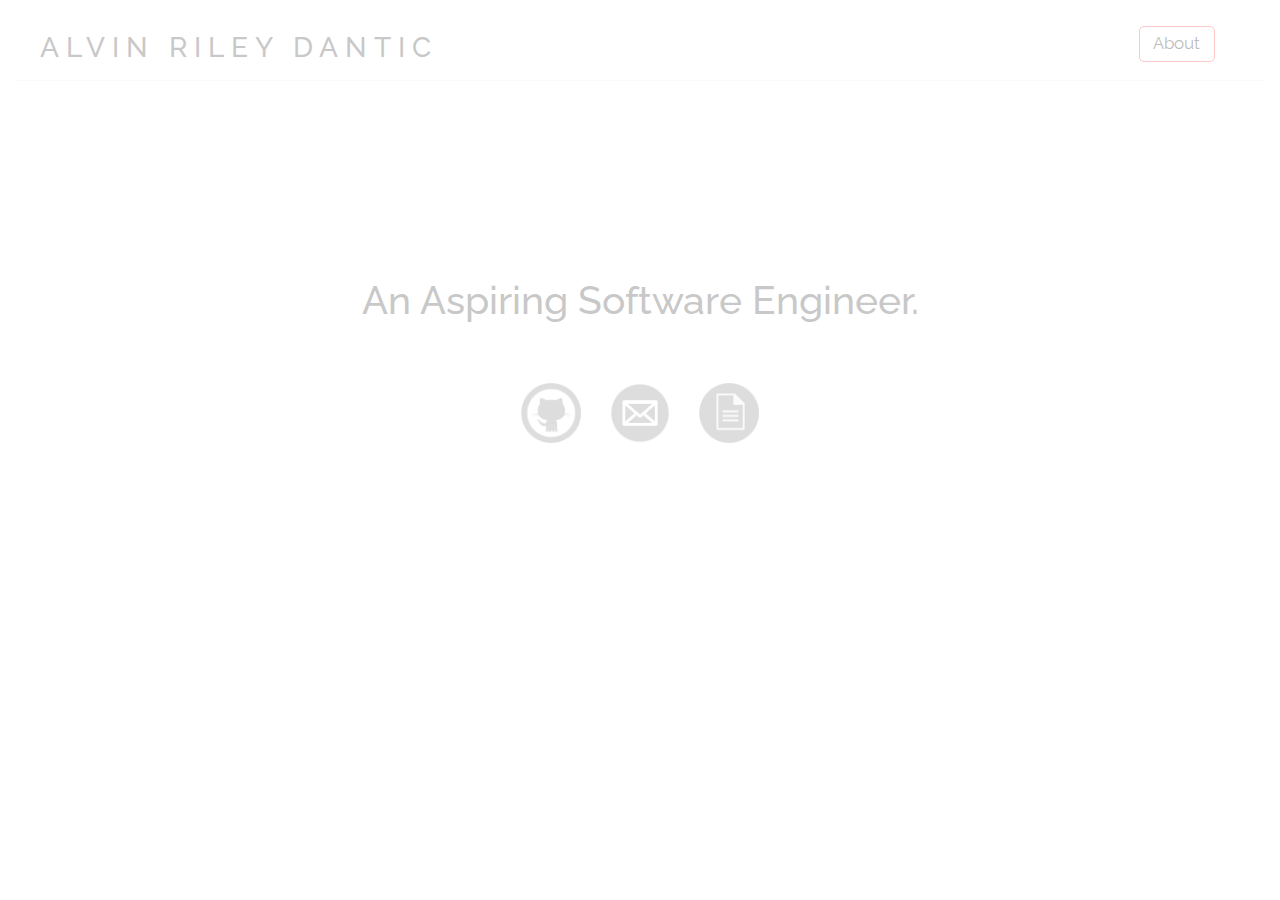
==== index.html @ 8632f661 "updated version" ====
<!DOCTYPE HTML>
<html lang="en">
  <head>
    <!-- This tells the browser how to read the document. -->
    <meta charset="utf-8">
    <!-- Internet Explorer browser compatible -->
    <meta http-equiv="X-UA-Compatible" content="IE=edge">
    <!-- Enable responsiveness on mobile devices -->
    <meta name="viewport" content="width=device-width, initial-scale=1">
    <!-- Descriptive Meta Tags -->
    <meta name="description" content="Alvin Dantic">
    <meta name="author" content="Alvin Dantic">
    <!-- Google Analytics Verification Tag -->
    <meta name="google-site-verification" content="e7vkFdCT8hgMJ-zgM6Mp1znMftREhd69_EID6dKGP1M" />
    <!-- Title of homepage -->
    <title>Alvin Dantic</title>
    <!-- Include Bootstrap -->
    <link rel="stylesheet" href="css/bootstrap.min.css">
    <!-- Load custom page styles -->
    <link rel="stylesheet" href="css/styles.css">
    <!-- Google Fonts -->
    <link href="https://fonts.googleapis.com/css?family=Raleway:200" rel="stylesheet">
    <!-- Google Analytics Tracking -->
    <script src="js/analyticstracking.js"></script>
    <script type="text/javascript" src="js/jquery-3.1.1.min.js" defer="defer"></script>
    <script src="js/fade.js" defer="defer"></script>
  </head>
  <body>
    <div class="container-fluid raleway-font">
      <div class="row header">
        <div class="col-md-12">
          <h1 class="title">ALVIN RILEY DANTIC</h1>
          <a href="pages/aboutme.html" class="page-link clickable">About</a>
        </div>
      </div>
      <hr>
      <div class="row">
        <h2 class="text-center col-md-12" id="home-description">An Aspiring Software Engineer.</h2>
      </div>
      <div class="row">
        <ul class="col-md-12 links text-center">
          <li><a href="https://github.com/alvin562"><img src="img/giticon-min.png" alt="Git Icon" class="clickable"/></a></li>
          <li><a href="mailto:alvindantic562@gmail.com"><img src="img/emailicon-min.png" alt="Email Icon" class="clickable"/></a></li>
          <li><a href="img/resume.pdf"><img src="img/resumeicon-min.png" alt="Resume Icon" class="clickable"/></a></li>
        </ul>
      </div>
    </div>
  </body>
</html>
---- css/styles.css ----
.raleway-font {
  font-family: 'Raleway', sans-serif;
}


h1{
  display: inline-block;
}


a{
  color: black;
}


.header {
  margin-top: 1%;
}


.title {
  letter-spacing: 7px;
  font-size: 200%;
  margin-left: 2%;
}


.page-link {
  border: 1px solid #ff3333;
  border-radius: 5px;
  padding: 0.4%;
  padding-left: 1.1%;
  padding-right: 1.1%;
  font-size: 120%;
  margin-right: 4%;
  margin-top: 1.1%;
  font-color: black;
  float: right;
}


hr {
  margin-top: 0.5%;
}


#home-description {
  font-size: 275%;
  margin-top: 14%;
}


.about-content {
  margin-top: 10%;
  animation: 1.5s about-content;
}


@keyframes about-content {
  from {
    margin-top: 100%;
  }

  to {
    margin-top: 10%;
  }
}


#about-description {
  font-size: 160%;
  width: 60%;
}


#profile-pic {
  width: 50%;
  height: 50%;
}


#pic-description {
  font-style: italic;
  margin-right: 5%;
}


li {
  display: inline-block;
}


.links {
  list-style: none;
  margin-top: 4%;
}


img {
  width: 60px;
  height: 60px;
  margin-right: 25px;
}


.links > li:last-child  > a > img {
  margin-right: 0px;
}


.clickable:hover {
  opacity: 0.7;
  cursor: pointer;
  text-decoration: none;
}
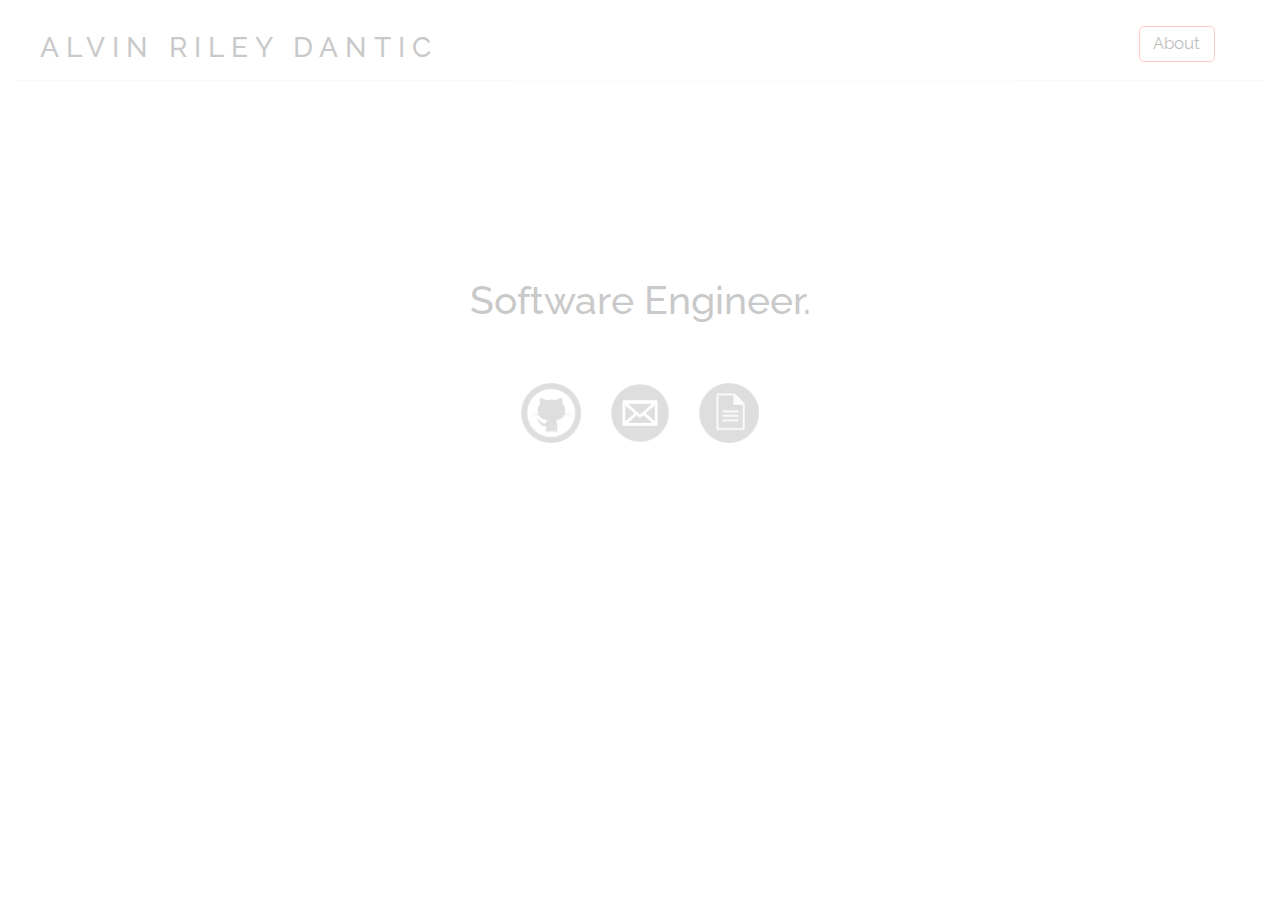
==== commit 096f5a13: "updating home description" ====
--- a/index.html
+++ b/index.html
@@ -35,7 +35,7 @@
       </div>
       <hr>
       <div class="row">
-        <h2 class="text-center col-md-12" id="home-description">An Aspiring Software Engineer.</h2>
+        <h2 class="text-center col-md-12" id="home-description">Software Engineer.</h2>
       </div>
       <div class="row">
         <ul class="col-md-12 links text-center">
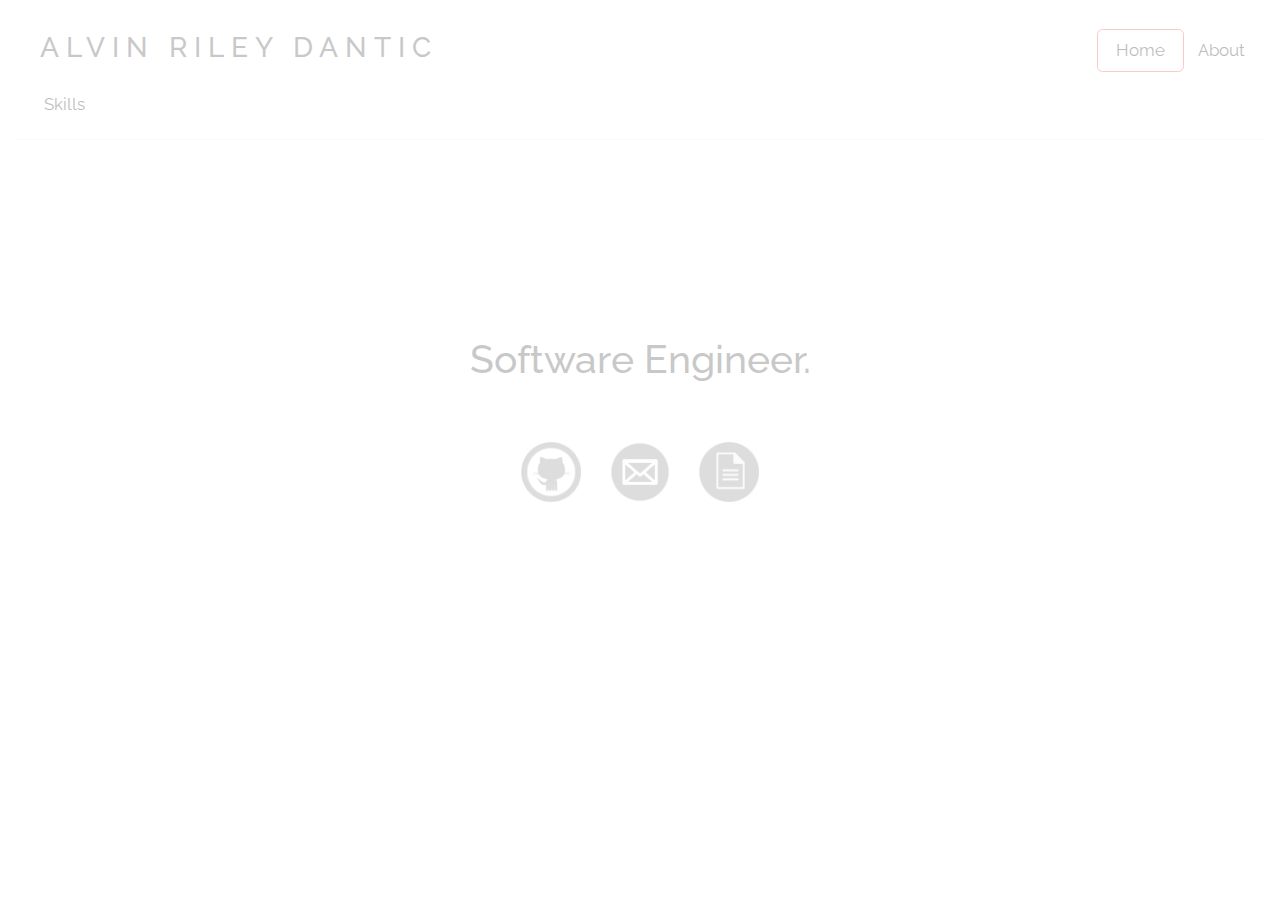
==== commit c4394a58: "refactored header page links" ====
--- a/index.html
+++ b/index.html
@@ -30,7 +30,11 @@
       <div class="row header">
         <div class="col-md-12">
           <h1 class="title">ALVIN RILEY DANTIC</h1>
-          <a href="pages/aboutme.html" class="page-link clickable">About</a>
+          <ul class="page-links home-page-links">
+            <li><a href="index.html" class="bordered page-link clickable">Home</a></li>
+            <li><a href="pages/aboutme.html" class="page-link clickable">About</a></li>
+            <li><a href="index.html" class="page-link clickable">Skills</a></li>
+          </ul>
         </div>
       </div>
       <hr>
--- a/css/styles.css
+++ b/css/styles.css
@@ -7,16 +7,13 @@
   display: inline-block;
 }
 
-
 a{
   color: black;
 }
 
-
 .header {
   margin-top: 1%;
 }
-
 
 .title {
   letter-spacing: 7px;
@@ -24,20 +21,43 @@
   margin-left: 2%;
 }
 
+.bordered {
+  border: 1px solid #ff3333;
+  border-radius: 5.5px;
+}
+
+.right-most-button {
+  margin-right: 4%;
+  padding-right: 1.1%;
+}
+
+.buttons-on-right {
+  margin-right: 50%;
+}
 
 .page-link {
-  border: 1px solid #ff3333;
-  border-radius: 5px;
-  padding: 0.4%;
-  padding-left: 1.1%;
-  padding-right: 1.1%;
+  padding: 20%;
   font-size: 120%;
-  margin-right: 4%;
-  margin-top: 1.1%;
   font-color: black;
-  float: right;
+  padding-left: 35%;
+  padding-right: 35%;
 }
 
+ul.page-links {
+  display: inline;
+}
+
+ul.home-page-links {
+  margin-left: 48%;
+}
+
+ul.about-me-page-links {
+  margin-left: 63.5%;
+}
+
+ul.page-links > li {
+  padding: 15px;
+}
 
 hr {
   margin-top: 0.5%;
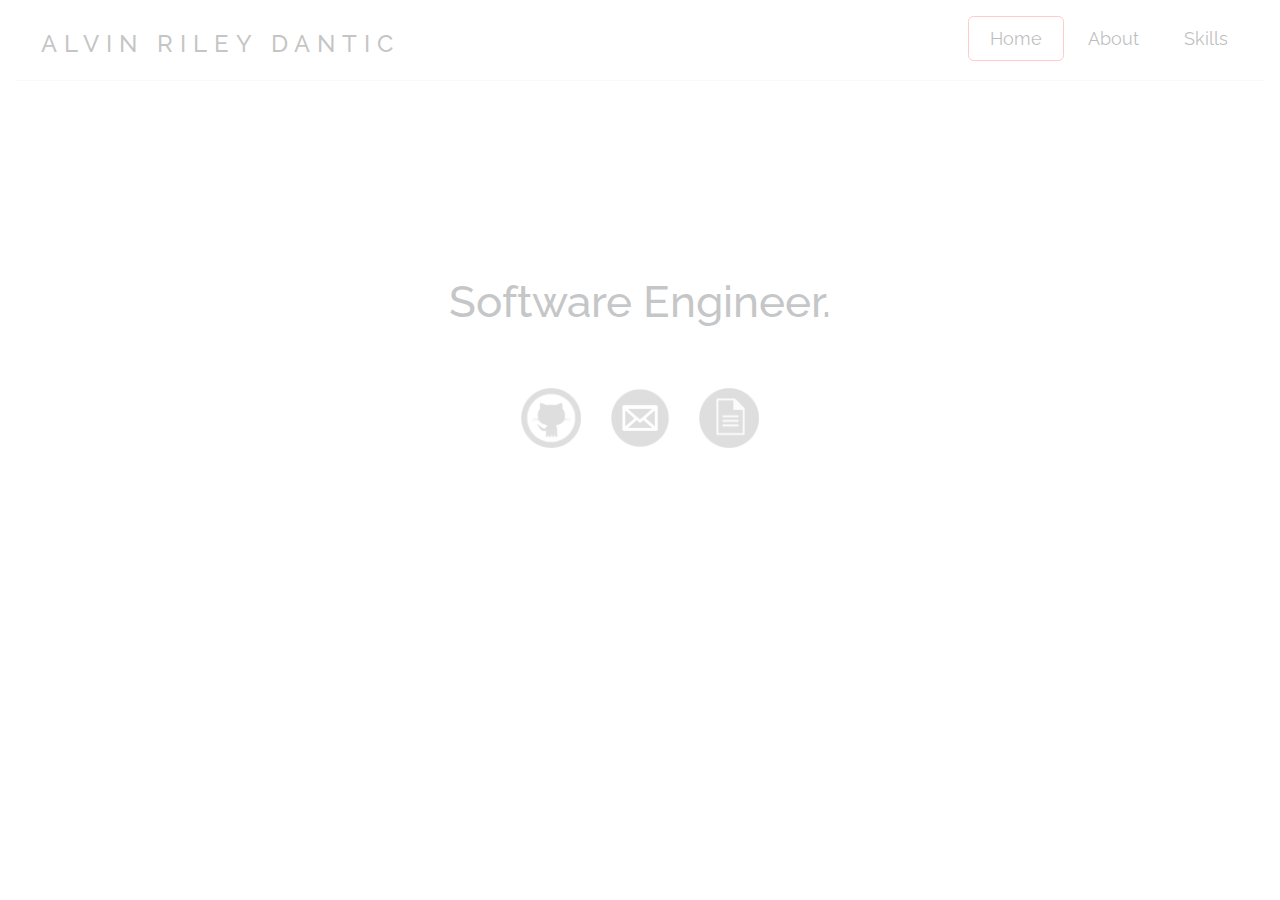
==== commit a24fd6d9: "collapsing links on mobile" ====
--- a/index.html
+++ b/index.html
@@ -24,17 +24,33 @@
     <script src="js/analyticstracking.js"></script>
     <script type="text/javascript" src="js/jquery-3.1.1.min.js" defer="defer"></script>
     <script src="js/fade.js" defer="defer"></script>
+    <!-- these are needed to toggle menu button on mobile -->
+    <script src="https://code.jquery.com/jquery-3.2.1.slim.min.js" integrity="sha384-KJ3o2DKtIkvYIK3UENzmM7KCkRr/rE9/Qpg6aAZGJwFDMVNA/GpGFF93hXpG5KkN" crossorigin="anonymous"></script>
+    <script src="https://cdnjs.cloudflare.com/ajax/libs/popper.js/1.12.9/umd/popper.min.js" integrity="sha384-ApNbgh9B+Y1QKtv3Rn7W3mgPxhU9K/ScQsAP7hUibX39j7fakFPskvXusvfa0b4Q" crossorigin="anonymous"></script>
+    <script src="https://maxcdn.bootstrapcdn.com/bootstrap/4.0.0/js/bootstrap.min.js" integrity="sha384-JZR6Spejh4U02d8jOt6vLEHfe/JQGiRRSQQxSfFWpi1MquVdAyjUar5+76PVCmYl" crossorigin="anonymous"></script>
   </head>
   <body>
     <div class="container-fluid raleway-font">
       <div class="row header">
         <div class="col-md-12">
-          <h1 class="title">ALVIN RILEY DANTIC</h1>
-          <ul class="page-links home-page-links">
-            <li><a href="index.html" class="bordered page-link clickable">Home</a></li>
-            <li><a href="pages/aboutme.html" class="page-link clickable">About</a></li>
-            <li><a href="index.html" class="page-link clickable">Skills</a></li>
-          </ul>
+
+          <nav class="navbar navbar-expand-sm navbar-light">
+            <h3 class="title navbar-brand">ALVIN RILEY DANTIC</h3>
+
+            <button class="navbar-toggler" type="button" data-toggle="collapse" data-target="#pagelinks" aria-controls="pagelinks" aria-expanded="false" aria-label="Toggle navigation">
+              <span class="navbar-toggler-icon"></span>
+            </button>
+
+            <div id="pagelinks" class="collapse navbar-collapse">
+              <ul class="page-links home-page-links ml-auto">
+                <li class="bordered page-link nav-item nav-item-bordered"><a href="">Home</li>
+                <li class="page-link nav-item nav-item-bordered"><a href="pages/aboutme.html">About</a></li>
+                <li class="page-link nav-item nav-item-bordered"><a href="pages/skills.html">Skills</a></li>
+              </ul>
+            </div>
+
+          </nav>
+
         </div>
       </div>
       <hr>
--- a/css/styles.css
+++ b/css/styles.css
@@ -1,7 +1,6 @@
 .raleway-font {
   font-family: 'Raleway', sans-serif;
 }
-
 
 h1{
   display: inline-block;
@@ -17,12 +16,12 @@
 
 .title {
   letter-spacing: 7px;
-  font-size: 200%;
-  margin-left: 2%;
+  font-size: 150%;
+  margin-left: 0.8%;
 }
 
 .bordered {
-  border: 1px solid #ff3333;
+  border: 1px solid #ff3333 !important;
   border-radius: 5.5px;
 }
 
@@ -36,11 +35,7 @@
 }
 
 .page-link {
-  padding: 20%;
-  font-size: 120%;
-  font-color: black;
-  padding-left: 35%;
-  padding-right: 35%;
+  font-size: 110%;
 }
 
 ul.page-links {
@@ -51,30 +46,59 @@
   margin-left: 48%;
 }
 
+.navbar {
+  padding-bottom: 0px;
+}
+
 ul.about-me-page-links {
   margin-left: 63.5%;
 }
 
+ul.skills-page-links {
+  margin-left: 69%;
+}
+
 ul.page-links > li {
-  padding: 15px;
+  padding-left: 21px;
+  padding-right: 21px;
+  padding-bottom: 11px;
+  padding-top: 11px;
+}
+
+@media (min-width: 600px) {
+  .nav-item-bordered {
+  display: inline;
+ }
+}
+
+.nav-item {
+  border: transparent;
+}
+
+li.nav-item:hover {
+  opacity: 0.7;
+  cursor: pointer;
+  text-decoration: none;
+  background-color: white;
+}
+
+li.nav-item a:hover {
+  text-decoration: none;
 }
 
 hr {
-  margin-top: 0.5%;
+  margin-top: 0.4%;
 }
-
 
 #home-description {
   font-size: 275%;
   margin-top: 14%;
 }
 
-
 .about-content {
   margin-top: 10%;
   animation: 1.5s about-content;
 }
-
 
 @keyframes about-content {
   from {
@@ -86,35 +110,34 @@
   }
 }
 
-
 #about-description {
   font-size: 160%;
   width: 60%;
 }
-
 
 #profile-pic {
   width: 50%;
   height: 50%;
 }
 
+#python-logo {
+  width: 50%;
+  height: 50%;
+}
 
 #pic-description {
   font-style: italic;
   margin-right: 5%;
 }
 
-
 li {
-  display: inline-block;
+  display: inline;
 }
-
 
 .links {
   list-style: none;
   margin-top: 4%;
 }
-
 
 img {
   width: 60px;
@@ -122,14 +145,12 @@
   margin-right: 25px;
 }
 
-
 .links > li:last-child  > a > img {
   margin-right: 0px;
 }
 
-
 .clickable:hover {
-  opacity: 0.7;
-  cursor: pointer;
-  text-decoration: none;
+  opacity: 0.7 !important;
+  cursor: pointer !important;
+  text-decoration: none !important;
 }
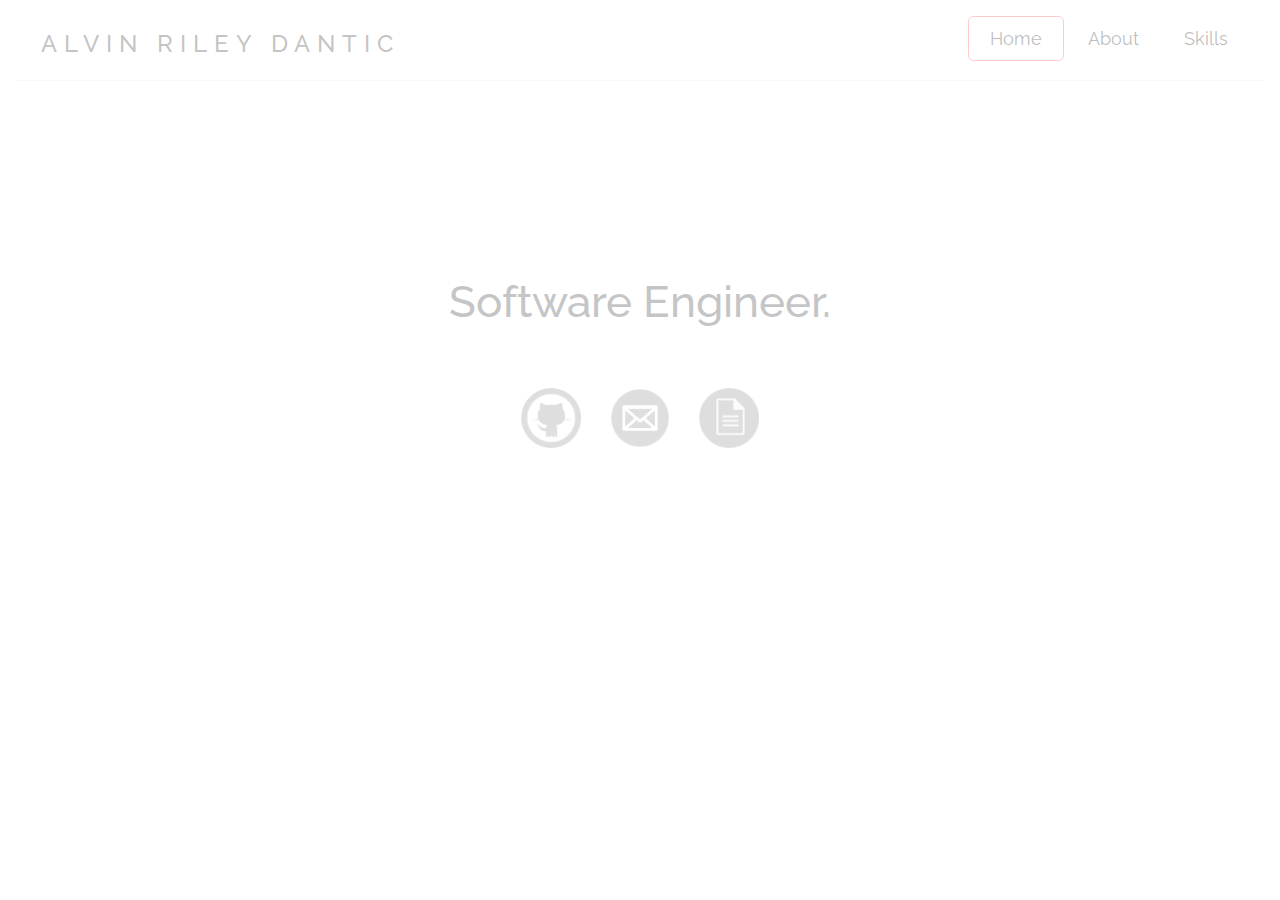
==== commit 95e68dc1: "collapsing links on about page" ====
--- a/index.html
+++ b/index.html
@@ -31,6 +31,8 @@
   </head>
   <body>
     <div class="container-fluid raleway-font">
+
+
       <div class="row header">
         <div class="col-md-12">
 
--- a/css/styles.css
+++ b/css/styles.css
@@ -65,7 +65,7 @@
   padding-top: 11px;
 }
 
-@media (min-width: 600px) {
+@media (min-width: 700px) {
   .nav-item-bordered {
   display: inline;
  }
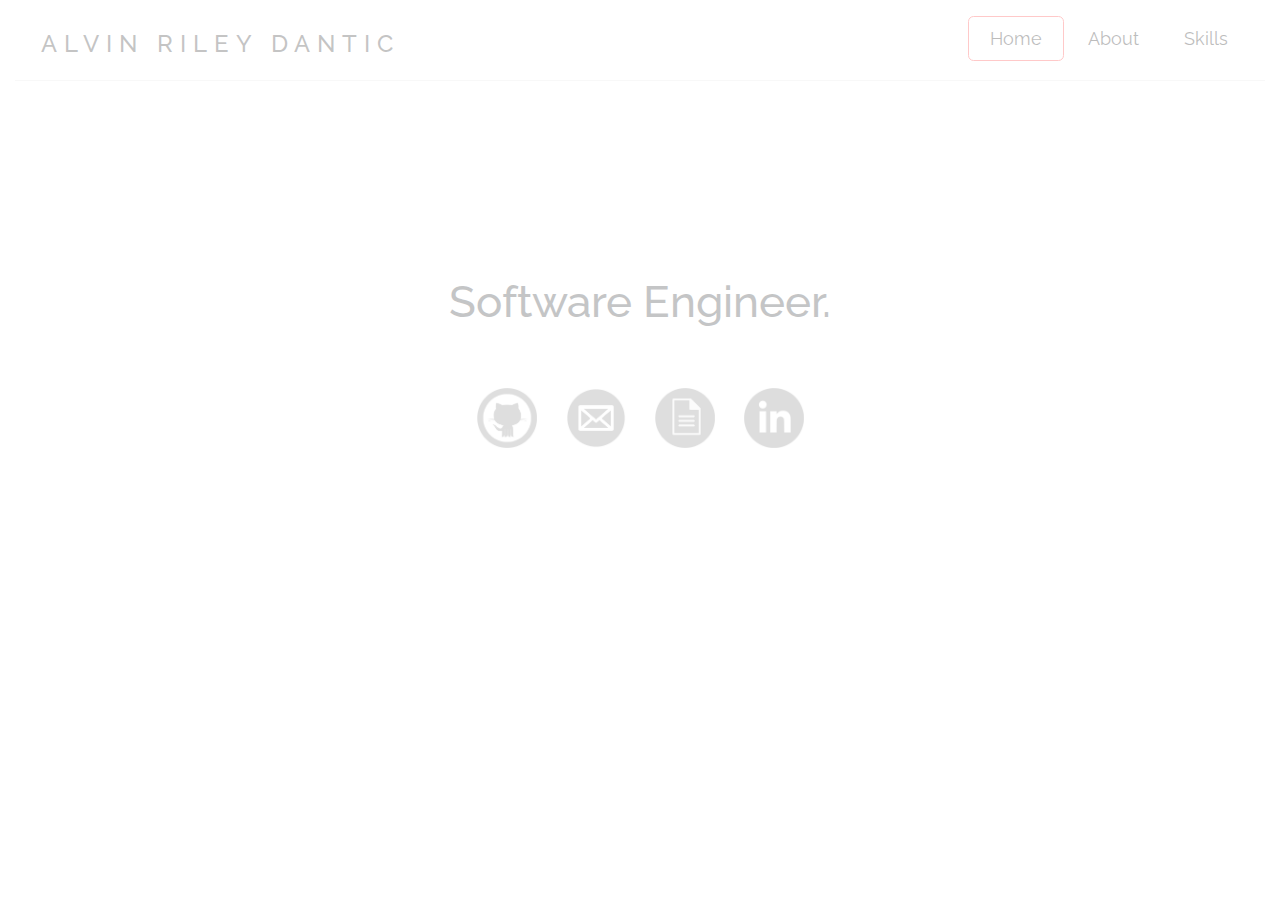
==== commit 0ea6f6ca: "adding linkedin link" ====
--- a/index.html
+++ b/index.html
@@ -30,6 +30,8 @@
     <script src="https://maxcdn.bootstrapcdn.com/bootstrap/4.0.0/js/bootstrap.min.js" integrity="sha384-JZR6Spejh4U02d8jOt6vLEHfe/JQGiRRSQQxSfFWpi1MquVdAyjUar5+76PVCmYl" crossorigin="anonymous"></script>
   </head>
   <body>
+<!--                <span class="lg-view">ALVIN RILEY DANTIC</span>
+            <span class="sm-view">ALVIN DANTIC</span> -->
     <div class="container-fluid raleway-font">
 
 
@@ -37,7 +39,9 @@
         <div class="col-md-12">
 
           <nav class="navbar navbar-expand-sm navbar-light">
-            <h3 class="title navbar-brand">ALVIN RILEY DANTIC</h3>
+            <h3 class="title navbar-brand lg-view">ALVIN RILEY DANTIC</h3>
+            <h3 class="title navbar-brand sm-view">ALVIN DANTIC</h3>
+
 
             <button class="navbar-toggler" type="button" data-toggle="collapse" data-target="#pagelinks" aria-controls="pagelinks" aria-expanded="false" aria-label="Toggle navigation">
               <span class="navbar-toggler-icon"></span>
@@ -64,6 +68,7 @@
           <li><a href="https://github.com/alvin562"><img src="img/giticon-min.png" alt="Git Icon" class="clickable"/></a></li>
           <li><a href="mailto:alvindantic562@gmail.com"><img src="img/emailicon-min.png" alt="Email Icon" class="clickable"/></a></li>
           <li><a href="img/resume.pdf"><img src="img/resumeicon-min.png" alt="Resume Icon" class="clickable"/></a></li>
+          <li><a href="https://www.linkedin.com/in/alvin-dantic-2445a318b/"><img src="img/linkedinicon2-min.png" alt="Linkedin Icon" class="clickable"/></a></li>
         </ul>
       </div>
     </div>
--- a/css/styles.css
+++ b/css/styles.css
@@ -1,9 +1,5 @@
 .raleway-font {
   font-family: 'Raleway', sans-serif;
-}
-
-h1{
-  display: inline-block;
 }
 
 a{
@@ -65,14 +61,46 @@
   padding-top: 11px;
 }
 
+
 @media (min-width: 700px) {
   .nav-item-bordered {
   display: inline;
  }
 }
 
+/* hide large view and activate small view when screen width <= 500px */
+@media screen and (max-width: 500px) {
+  .sm-view {
+     display:inline !important;
+  }
+
+  .title {
+    letter-spacing: 6px;
+    font-size: 150%;
+    margin-left: 0.8%;
+  }
+
+  #about-description {
+    font-size: 160%;
+    width: 75%;
+    margin-left: 15%;
+  }
+
+  .lg-view{
+     display:none;
+  }
+}
+
+.sm-view {
+  display:none;
+}
+
 .nav-item {
   border: transparent;
+}
+
+h3 {
+  text-align: left;
 }
 
 li.nav-item:hover {
@@ -96,8 +124,13 @@
 }
 
 .about-content {
-  margin-top: 10%;
+  margin-top: 7%;
   animation: 1.5s about-content;
+}
+
+.skills-logos {
+  width: 10%;
+  height: 10%;
 }
 
 @keyframes about-content {
@@ -106,7 +139,7 @@
   }
 
   to {
-    margin-top: 10%;
+    margin-top: 7%;
   }
 }
 
@@ -116,11 +149,6 @@
 }
 
 #profile-pic {
-  width: 50%;
-  height: 50%;
-}
-
-#python-logo {
   width: 50%;
   height: 50%;
 }
